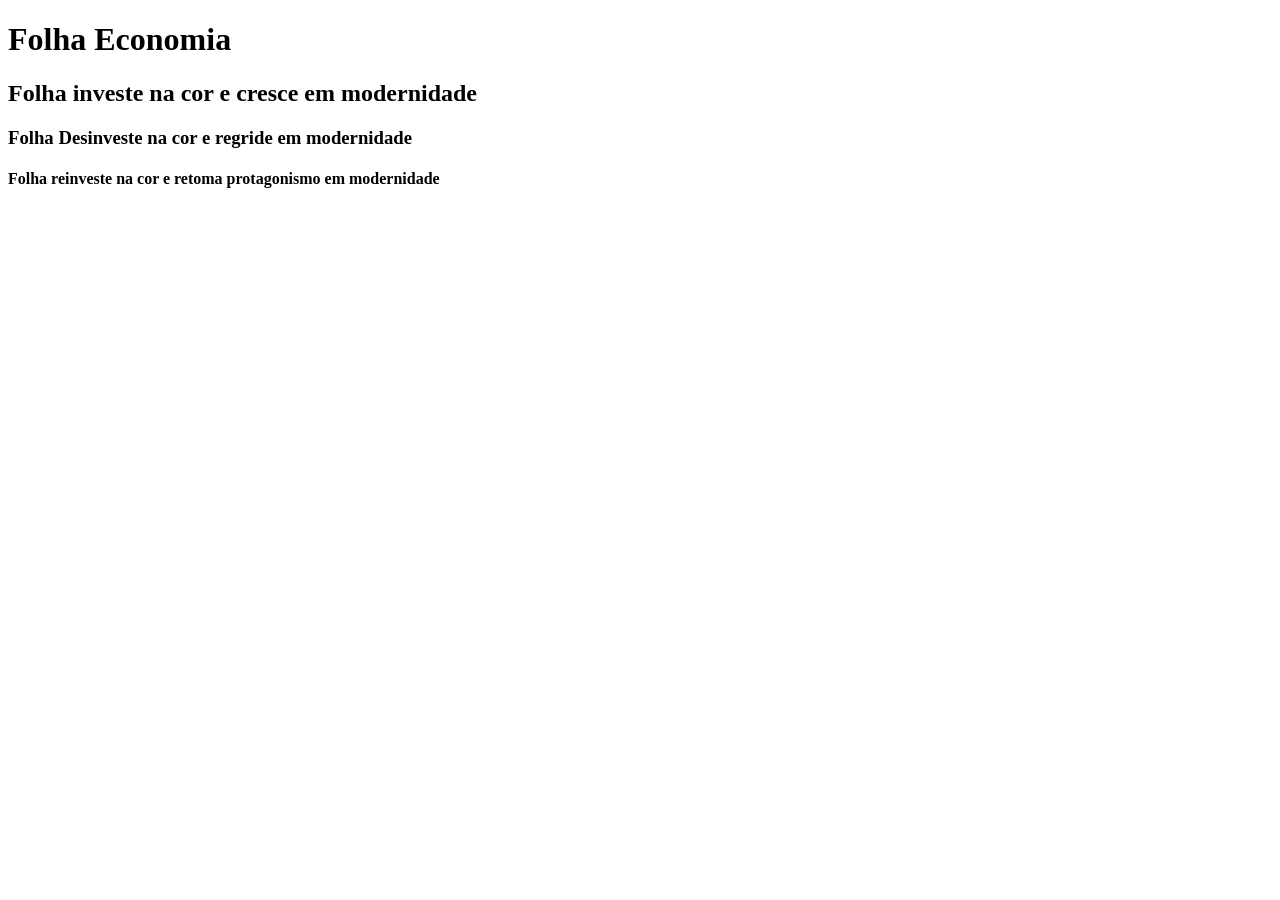
==== sistema_receita.html @ 81f76296 "Atualização dia 30/10" ====
<!DOCTYPE html>
<html>

<head>
    <meta lang="pt-BR">
    <meta charset="UTF-8">

</head>

<body>
    <title>Folha de São Paulo</title>
    <h1>Folha Economia</h1>
    <h2>Folha investe na cor e cresce em modernidade</h2>
    <h3>Folha Desinveste na cor e regride em modernidade</h3>
    <h4>Folha reinveste na cor e retoma protagonismo em modernidade</h4>
    
</body>




</html>
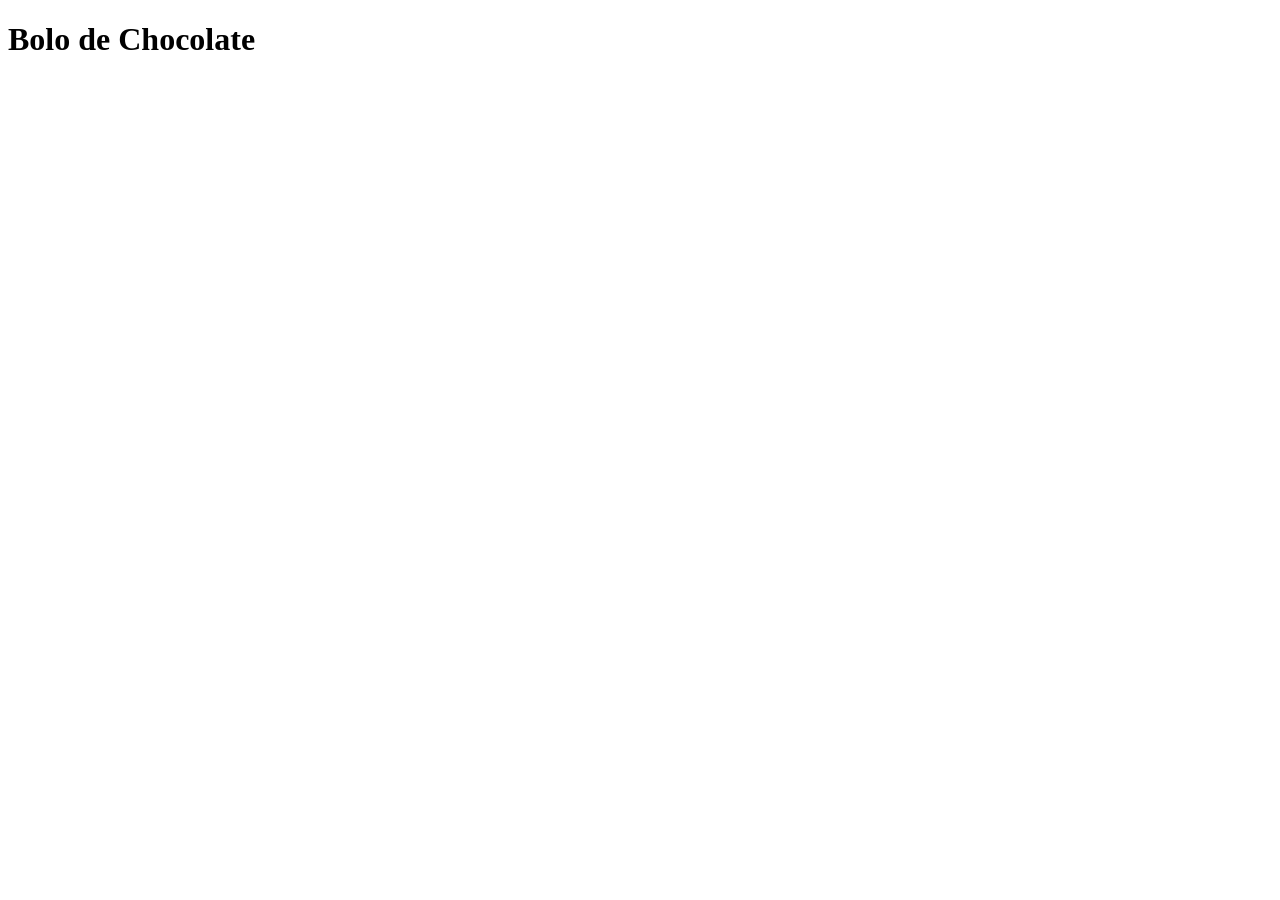
==== commit f53251ef: "03/11" ====
--- a/sistema_receita.html
+++ b/sistema_receita.html
@@ -1,19 +1,15 @@
 <!DOCTYPE html>
-<html>
+<html lang="pt-BR">
 
 <head>
-    <meta lang="pt-BR">
     <meta charset="UTF-8">
-
+    <meta name="viewport" content="width=device-width, initial-scale=1.0">
+    <title>Receita de Bolo de Chocolate</title>
 </head>
-
 <body>
-    <title>Folha de São Paulo</title>
-    <h1>Folha Economia</h1>
-    <h2>Folha investe na cor e cresce em modernidade</h2>
-    <h3>Folha Desinveste na cor e regride em modernidade</h3>
-    <h4>Folha reinveste na cor e retoma protagonismo em modernidade</h4>
+    <h1>Bolo de Chocolate</h1>
     
+ 
 </body>
 
 
